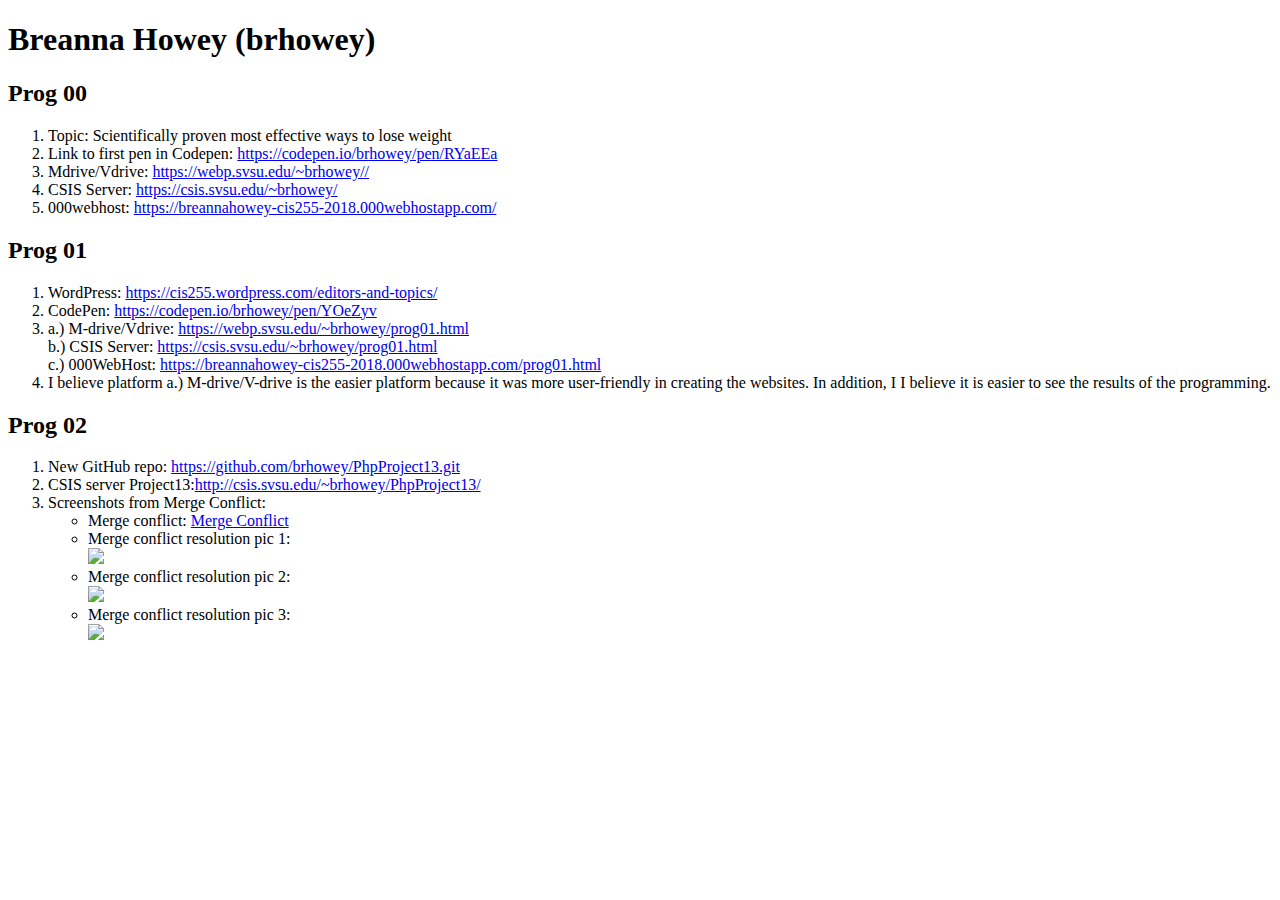
==== index.html @ 1be06ae9 "Update index.html" ====
<!DOCTYPE html>
<html lang="en">
  
  <body>
    <header>  
      <h1>Breanna Howey (brhowey)</h1>
    </header>
    
    <article>
      <header>
        <h2>Prog 00</h2>
      </header>
       
        <ol>
          <li>Topic: Scientifically proven most effective ways to lose weight</li>
          <li>Link to first pen in Codepen: <a target='_blank' href='https://codepen.io/brhowey/pen/RYaEEa'>https://codepen.io/brhowey/pen/RYaEEa</a></li>
          <li>Mdrive/Vdrive: <a target='_blank' href='https://webp.svsu.edu/~brhowey/'>https://webp.svsu.edu/~brhowey//</a></li>
          <li>CSIS Server: <a target='_blank' href='https://csis.svsu.edu/~brhowey/'>https://csis.svsu.edu/~brhowey/</a></li> 
          <li>000webhost: <a target='_blank' href='https://breannahowey-cis255-2018.000webhostapp.com/'>https://breannahowey-cis255-2018.000webhostapp.com/</a></li>  
        </ol>
    </article>
    
    <article>
      <header>
        <h2>Prog 01</h2>
      </header>
      
        <ol>
          <li>WordPress: <a target='_blank' href='https://cis255.wordpress.com/editors-and-topics/'>https://cis255.wordpress.com/editors-and-topics/</a></li>
          <li>CodePen: <a target='_blank' href='https://codepen.io/brhowey/pen/YOeZyv'>https://codepen.io/brhowey/pen/YOeZyv</a></li>
          <li>a.) M-drive/Vdrive: <a target='_blank' href='https://webp.svsu.edu/~brhowey/prog01.html'>https://webp.svsu.edu/~brhowey/prog01.html</a> <br />
              b.) CSIS Server: <a target='_blank' href='https://csis.svsu.edu/~brhowey/prog01.html'>https://csis.svsu.edu/~brhowey/prog01.html</a> <br />
              c.) 000WebHost: <a target='_blank' href='https://breannahowey-cis255-2018.000webhostapp.com/prog01.html'>https://breannahowey-cis255-2018.000webhostapp.com/prog01.html</a></li>
          <li>I believe platform a.) M-drive/V-drive is the easier platform because it was more user-friendly in creating the websites. In addition, I 
              I believe it is easier to see the results of the programming.</li>
        </ol>
    </article>
    
    <article>
      <header>
        <h2>Prog 02</h2>
      </header>
      <ol>
        <li>New GitHub repo: <a target='_blank' href='https://github.com/brhowey/PhpProject13.git'>https://github.com/brhowey/PhpProject13.git</a></li>
        <li>CSIS server Project13:<a target='_blank' href='http://csis.svsu.edu/~brhowey/PhpProject13/'>http://csis.svsu.edu/~brhowey/PhpProject13/</a></li>
        <li>Screenshots from Merge Conflict:
          <ul>
            <li>Merge conflict: <a href=https://github.com/brhowey/pages/blob/master/Merge_conflict.PNG?raw=true">Merge Conflict</a></li>
            <li>Merge conflict resolution pic 1: <br> <img src="https://github.com/brhowey/pages/blob/master/Resolving%20Merge%20conflict%20one.PNG?raw=true" width="750"></li>
            <li>Merge conflict resolution pic 2: <br> <img src="https://github.com/brhowey/pages/blob/master/Resolving%20Merge%20conflict%20two.PNG?raw=true" width="750"></li>
            <li>Merge conflict resolution pic 3: <br> <img src="https://github.com/brhowey/pages/blob/master/Resolving%20Merge%20conflict%20three.PNG?raw=true" width="750"></li>
          </ul>
      </ol>
    </article>
    
  </body>
</html>
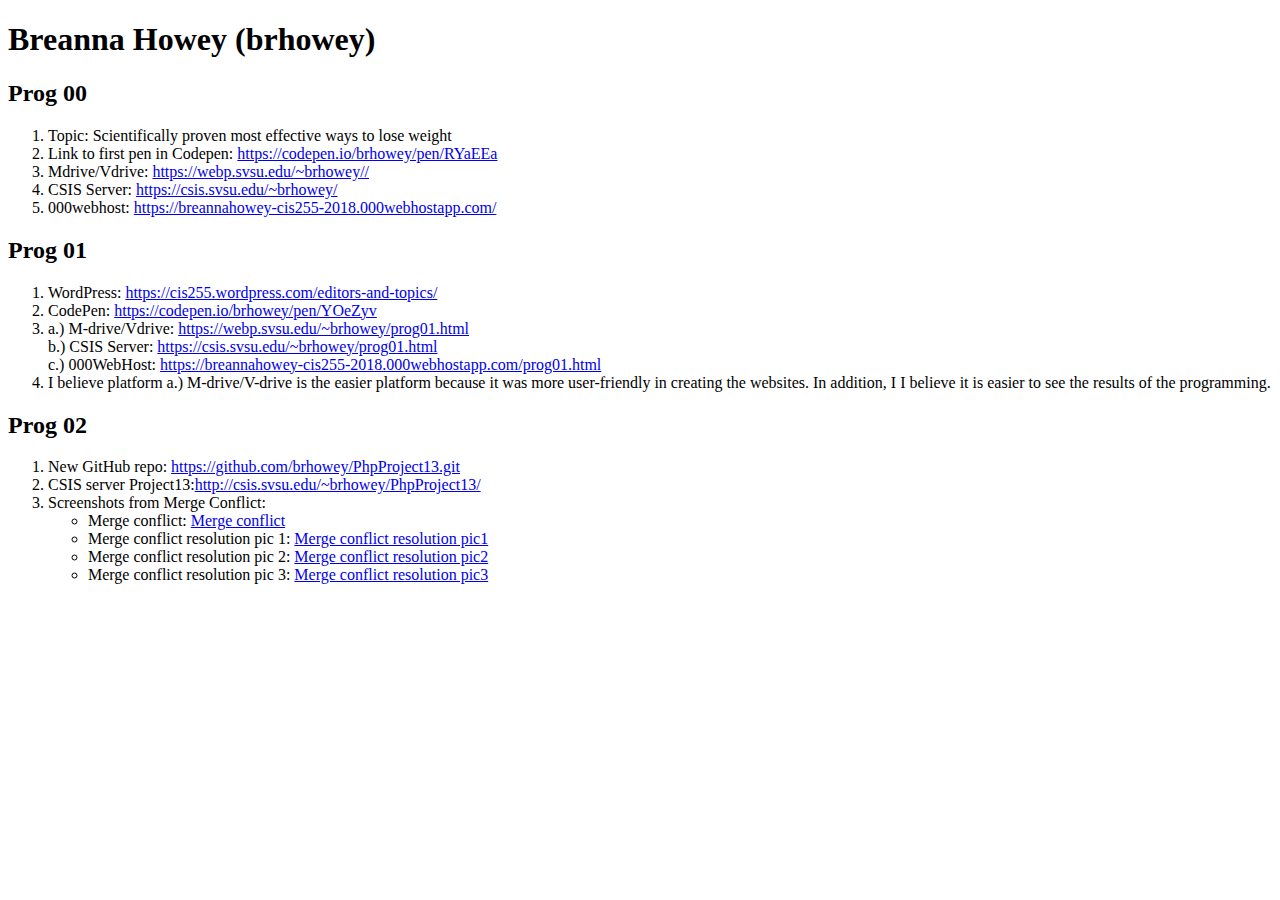
==== commit deb6eaa0: "Update index.html" ====
--- a/index.html
+++ b/index.html
@@ -45,10 +45,10 @@
         <li>CSIS server Project13:<a target='_blank' href='http://csis.svsu.edu/~brhowey/PhpProject13/'>http://csis.svsu.edu/~brhowey/PhpProject13/</a></li>
         <li>Screenshots from Merge Conflict:
           <ul>
-            <li>Merge conflict: <a href=https://github.com/brhowey/pages/blob/master/Merge_conflict.PNG?raw=true">Merge Conflict</a></li>
-            <li>Merge conflict resolution pic 1: <br> <img src="https://github.com/brhowey/pages/blob/master/Resolving%20Merge%20conflict%20one.PNG?raw=true" width="750"></li>
-            <li>Merge conflict resolution pic 2: <br> <img src="https://github.com/brhowey/pages/blob/master/Resolving%20Merge%20conflict%20two.PNG?raw=true" width="750"></li>
-            <li>Merge conflict resolution pic 3: <br> <img src="https://github.com/brhowey/pages/blob/master/Resolving%20Merge%20conflict%20three.PNG?raw=true" width="750"></li>
+            <li>Merge conflict: <a target='=blank' href="https://github.com/brhowey/pages/blob/master/Merge_conflict.PNG?raw=true">Merge conflict</a></li>
+            <li>Merge conflict resolution pic 1: <a target='=blank' href="https://github.com/brhowey/pages/blob/master/Resolving%20Merge%20conflict%20one.PNG?raw=true">Merge conflict resolution pic1</a></li>
+            <li>Merge conflict resolution pic 2: <a target='=blank' href="https://github.com/brhowey/pages/blob/master/Resolving%20Merge%20conflict%20two.PNG?raw=true">Merge conflict resolution pic2</a></li>
+            <li>Merge conflict resolution pic 3: <a target='=blank' href="https://github.com/brhowey/pages/blob/master/Resolving%20Merge%20conflict%20three.PNG?raw=true">Merge conflict resolution pic3</a></li>
           </ul>
       </ol>
     </article>
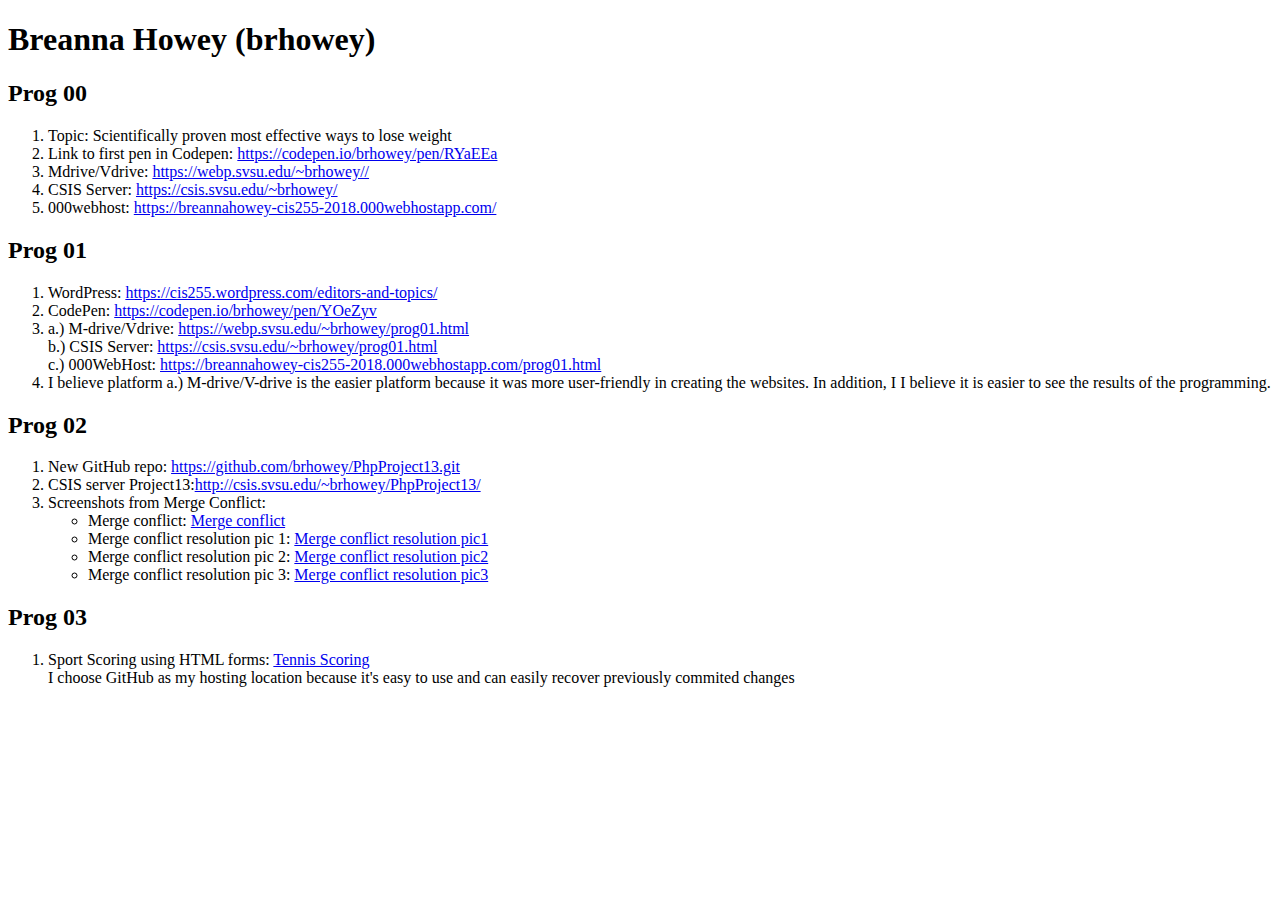
==== commit 4ba3778f: "Update index.html" ====
--- a/index.html
+++ b/index.html
@@ -1,57 +1,66 @@
 <!DOCTYPE html>
 <html lang="en">
-  
-  <body>
-    <header>  
-      <h1>Breanna Howey (brhowey)</h1>
-    </header>
-    
-    <article>
-      <header>
-        <h2>Prog 00</h2>
-      </header>
-       
-        <ol>
-          <li>Topic: Scientifically proven most effective ways to lose weight</li>
-          <li>Link to first pen in Codepen: <a target='_blank' href='https://codepen.io/brhowey/pen/RYaEEa'>https://codepen.io/brhowey/pen/RYaEEa</a></li>
-          <li>Mdrive/Vdrive: <a target='_blank' href='https://webp.svsu.edu/~brhowey/'>https://webp.svsu.edu/~brhowey//</a></li>
-          <li>CSIS Server: <a target='_blank' href='https://csis.svsu.edu/~brhowey/'>https://csis.svsu.edu/~brhowey/</a></li> 
-          <li>000webhost: <a target='_blank' href='https://breannahowey-cis255-2018.000webhostapp.com/'>https://breannahowey-cis255-2018.000webhostapp.com/</a></li>  
-        </ol>
-    </article>
-    
-    <article>
-      <header>
-        <h2>Prog 01</h2>
-      </header>
-      
-        <ol>
-          <li>WordPress: <a target='_blank' href='https://cis255.wordpress.com/editors-and-topics/'>https://cis255.wordpress.com/editors-and-topics/</a></li>
-          <li>CodePen: <a target='_blank' href='https://codepen.io/brhowey/pen/YOeZyv'>https://codepen.io/brhowey/pen/YOeZyv</a></li>
-          <li>a.) M-drive/Vdrive: <a target='_blank' href='https://webp.svsu.edu/~brhowey/prog01.html'>https://webp.svsu.edu/~brhowey/prog01.html</a> <br />
-              b.) CSIS Server: <a target='_blank' href='https://csis.svsu.edu/~brhowey/prog01.html'>https://csis.svsu.edu/~brhowey/prog01.html</a> <br />
-              c.) 000WebHost: <a target='_blank' href='https://breannahowey-cis255-2018.000webhostapp.com/prog01.html'>https://breannahowey-cis255-2018.000webhostapp.com/prog01.html</a></li>
-          <li>I believe platform a.) M-drive/V-drive is the easier platform because it was more user-friendly in creating the websites. In addition, I 
-              I believe it is easier to see the results of the programming.</li>
-        </ol>
-    </article>
-    
-    <article>
-      <header>
-        <h2>Prog 02</h2>
-      </header>
-      <ol>
-        <li>New GitHub repo: <a target='_blank' href='https://github.com/brhowey/PhpProject13.git'>https://github.com/brhowey/PhpProject13.git</a></li>
-        <li>CSIS server Project13:<a target='_blank' href='http://csis.svsu.edu/~brhowey/PhpProject13/'>http://csis.svsu.edu/~brhowey/PhpProject13/</a></li>
-        <li>Screenshots from Merge Conflict:
-          <ul>
-            <li>Merge conflict: <a target='=blank' href="https://github.com/brhowey/pages/blob/master/Merge_conflict.PNG?raw=true">Merge conflict</a></li>
-            <li>Merge conflict resolution pic 1: <a target='=blank' href="https://github.com/brhowey/pages/blob/master/Resolving%20Merge%20conflict%20one.PNG?raw=true">Merge conflict resolution pic1</a></li>
-            <li>Merge conflict resolution pic 2: <a target='=blank' href="https://github.com/brhowey/pages/blob/master/Resolving%20Merge%20conflict%20two.PNG?raw=true">Merge conflict resolution pic2</a></li>
-            <li>Merge conflict resolution pic 3: <a target='=blank' href="https://github.com/brhowey/pages/blob/master/Resolving%20Merge%20conflict%20three.PNG?raw=true">Merge conflict resolution pic3</a></li>
-          </ul>
-      </ol>
-    </article>
-    
-  </body>
-</html>
+
+	<body>
+		<header>  
+			<h1>Breanna Howey (brhowey)</h1>
+		</header>
+
+		<article>
+			<header>
+				<h2>Prog 00</h2>
+			</header>
+
+			<ol>
+				<li>Topic: Scientifically proven most effective ways to lose weight</li>
+				<li>Link to first pen in Codepen: <a target='_blank' href='https://codepen.io/brhowey/pen/RYaEEa'>https://codepen.io/brhowey/pen/RYaEEa</a></li>
+				<li>Mdrive/Vdrive: <a target='_blank' href='https://webp.svsu.edu/~brhowey/'>https://webp.svsu.edu/~brhowey//</a></li>
+				<li>CSIS Server: <a target='_blank' href='https://csis.svsu.edu/~brhowey/'>https://csis.svsu.edu/~brhowey/</a></li> 
+				<li>000webhost: <a target='_blank' href='https://breannahowey-cis255-2018.000webhostapp.com/'>https://breannahowey-cis255-2018.000webhostapp.com/</a></li>  
+			</ol>
+		</article>
+
+		<article>
+			<header>
+				<h2>Prog 01</h2>
+			</header>
+
+			<ol>
+				<li>WordPress: <a target='_blank' href='https://cis255.wordpress.com/editors-and-topics/'>https://cis255.wordpress.com/editors-and-topics/</a></li>
+				<li>CodePen: <a target='_blank' href='https://codepen.io/brhowey/pen/YOeZyv'>https://codepen.io/brhowey/pen/YOeZyv</a></li>
+				<li>a.) M-drive/Vdrive: <a target='_blank' href='https://webp.svsu.edu/~brhowey/prog01.html'>https://webp.svsu.edu/~brhowey/prog01.html</a> <br />
+					b.) CSIS Server: <a target='_blank' href='https://csis.svsu.edu/~brhowey/prog01.html'>https://csis.svsu.edu/~brhowey/prog01.html</a> <br />
+					c.) 000WebHost: <a target='_blank' href='https://breannahowey-cis255-2018.000webhostapp.com/prog01.html'>https://breannahowey-cis255-2018.000webhostapp.com/prog01.html</a></li>
+				<li>I believe platform a.) M-drive/V-drive is the easier platform because it was more user-friendly in creating the websites. In addition, I 
+					I believe it is easier to see the results of the programming.</li>
+			</ol>
+		</article>
+
+		<article>
+			<header>
+				<h2>Prog 02</h2>
+			</header>
+			<ol>
+				<li>New GitHub repo: <a target='_blank' href='https://github.com/brhowey/PhpProject13.git'>https://github.com/brhowey/PhpProject13.git</a></li>
+				<li>CSIS server Project13:<a target='_blank' href='http://csis.svsu.edu/~brhowey/PhpProject13/'>http://csis.svsu.edu/~brhowey/PhpProject13/</a></li>
+				<li>Screenshots from Merge Conflict:
+					<ul>
+						<li>Merge conflict: <a target='=blank' href="https://github.com/brhowey/pages/blob/master/Merge_conflict.PNG?raw=true">Merge conflict</a></li>
+						<li>Merge conflict resolution pic 1: <a target='=blank' href="https://github.com/brhowey/pages/blob/master/Resolving%20Merge%20conflict%20one.PNG?raw=true">Merge conflict resolution pic1</a></li>
+						<li>Merge conflict resolution pic 2: <a target='=blank' href="https://github.com/brhowey/pages/blob/master/Resolving%20Merge%20conflict%20two.PNG?raw=true">Merge conflict resolution pic2</a></li>
+						<li>Merge conflict resolution pic 3: <a target='=blank' href="https://github.com/brhowey/pages/blob/master/Resolving%20Merge%20conflict%20three.PNG?raw=true">Merge conflict resolution pic3</a></li>
+					</ul>
+				</ol>
+			</article>
+
+			<article>
+				<header>
+					<h2>Prog 03</h2>
+				</header>
+				<ol>
+					<li>Sport Scoring using HTML forms: <a target='_blank' href='https://brhowey.github.io/pages/prog03.html'>Tennis Scoring</a> <br>
+							I choose GitHub as my hosting location because it's easy to use and can easily recover previously commited changes</li>
+					</ol> 
+				</article>
+			</body>
+		</html>
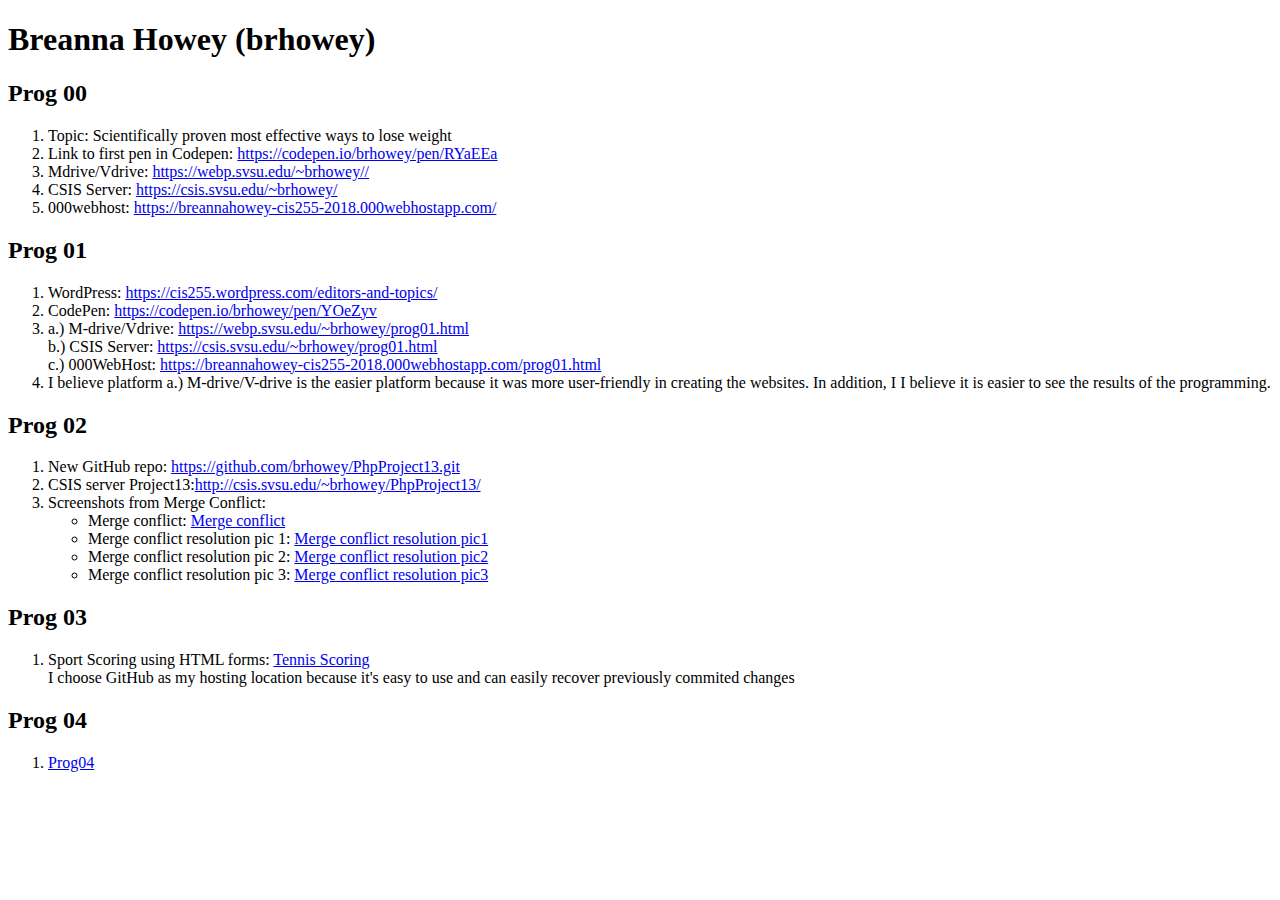
==== commit f1586e01: "Update index.html" ====
--- a/index.html
+++ b/index.html
@@ -62,5 +62,14 @@
 							I choose GitHub as my hosting location because it's easy to use and can easily recover previously commited changes</li>
 					</ol> 
 				</article>
+		
+			<article>
+				<header>
+					<h2>Prog 04</h2>
+				</header>
+				<ol>
+					<li><a target='_blank' href='https://brhowey.github.io/pages/prog04.html'>Prog04</a>
+				</ol>
+		</article>
 			</body>
 		</html>
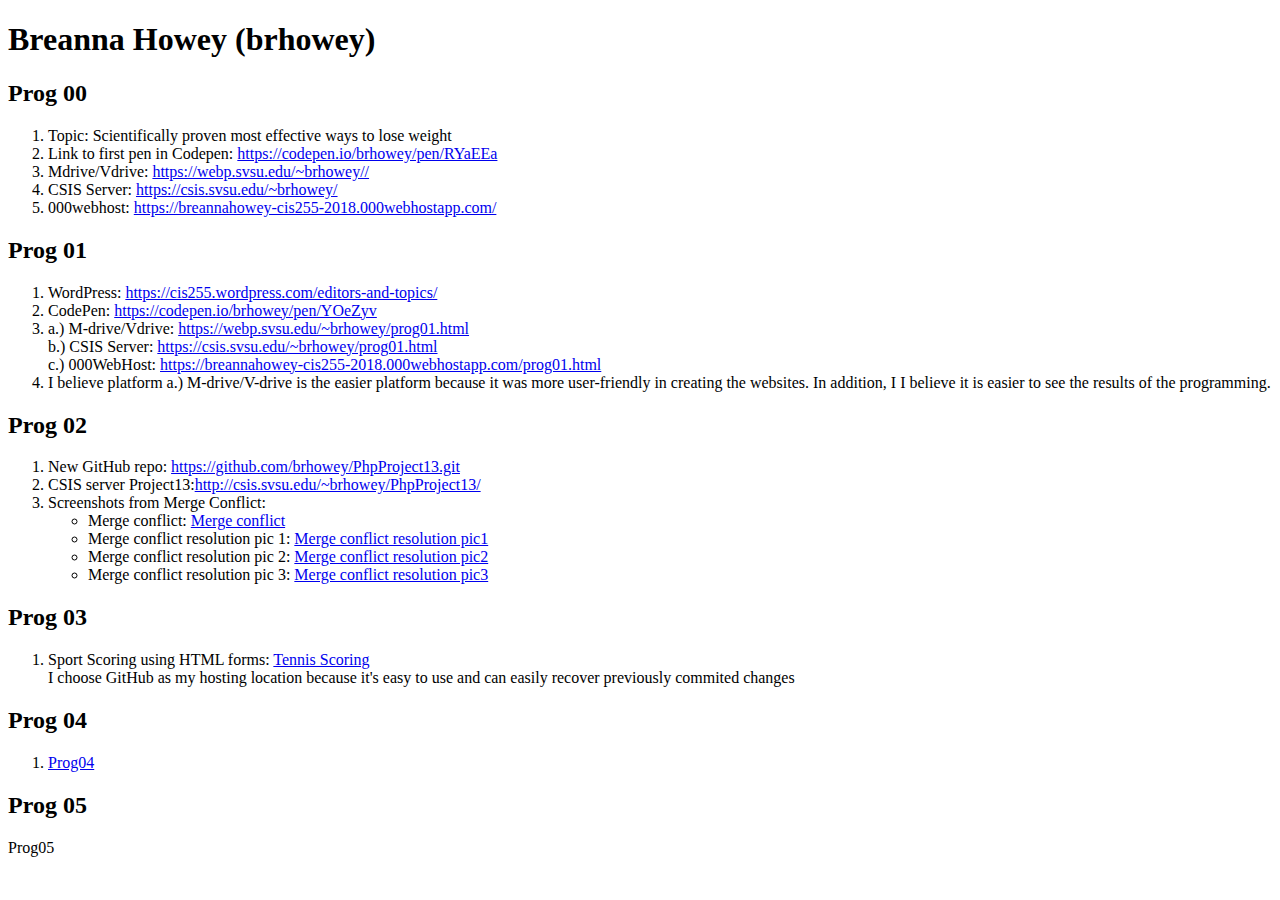
==== commit 474c5fc3: "Update index.html" ====
--- a/index.html
+++ b/index.html
@@ -70,6 +70,13 @@
 				<ol>
 					<li><a target='_blank' href='https://brhowey.github.io/pages/prog04.html'>Prog04</a>
 				</ol>
-		</article>
+			</article>
+		
+			<article>
+				<header>
+					<h2>Prog 05</h2>
+				<header>
+					<p><a target='_blank" href='https://brhowey.github.io/pages/prog05.html'>Prog05</a></p>
+			</article>
 			</body>
 		</html>
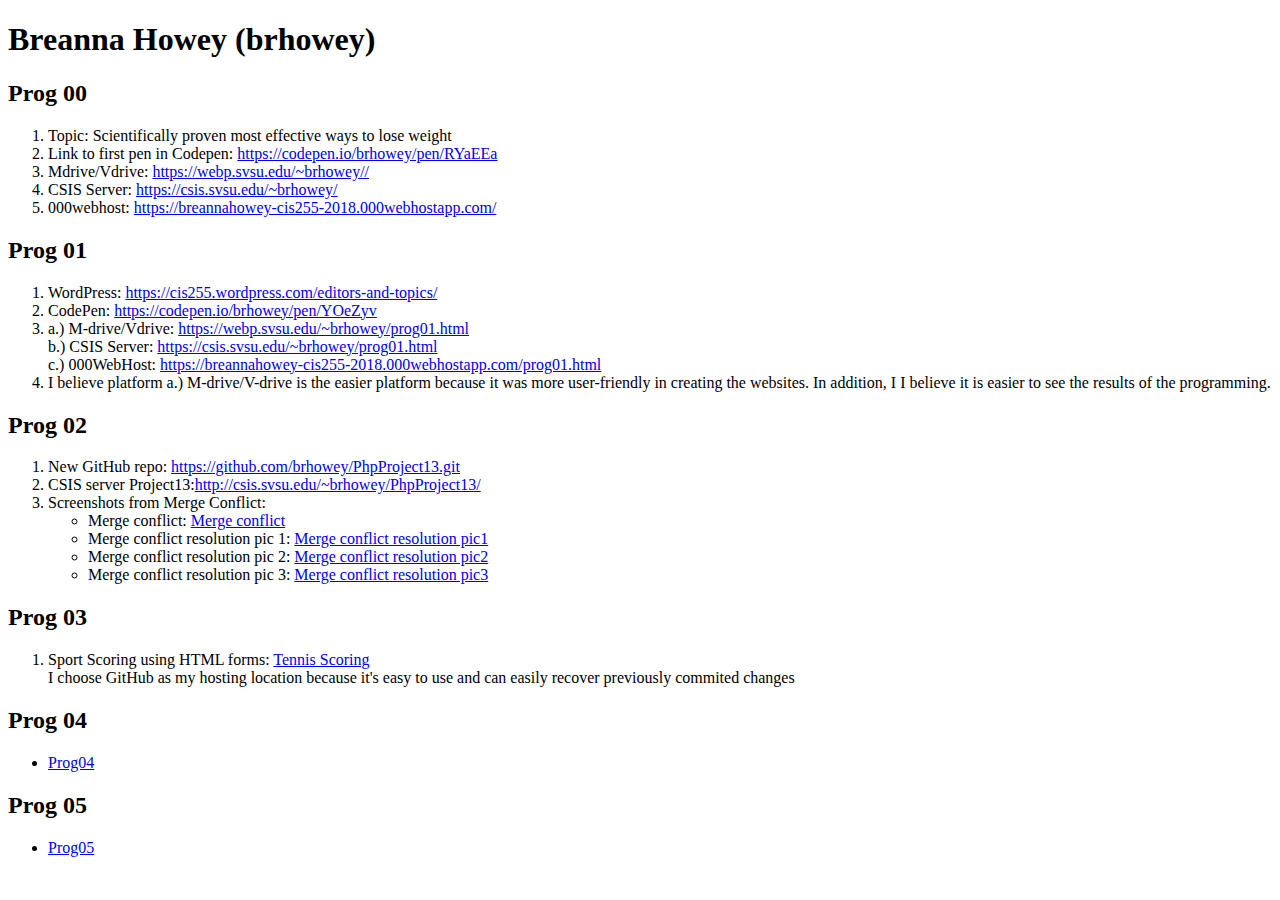
==== commit f6602b47: "Update index.html" ====
--- a/index.html
+++ b/index.html
@@ -67,16 +67,18 @@
 				<header>
 					<h2>Prog 04</h2>
 				</header>
-				<ol>
-					<li><a target='_blank' href='https://brhowey.github.io/pages/prog04.html'>Prog04</a>
-				</ol>
+				<ul>
+					<li><a target='_blank' href='https://brhowey.github.io/pages/prog04.html'>Prog04</a></li>
+				</ul>
 			</article>
 		
 			<article>
 				<header>
 					<h2>Prog 05</h2>
 				<header>
-					<p><a target='_blank" href='https://brhowey.github.io/pages/prog05.html'>Prog05</a></p>
+				<ul>
+					<li><a target='_blank' href='https://brhowey.github.io/pages/prog05.html'>Prog05</a></li>
+				</ul>
 			</article>
 			</body>
 		</html>
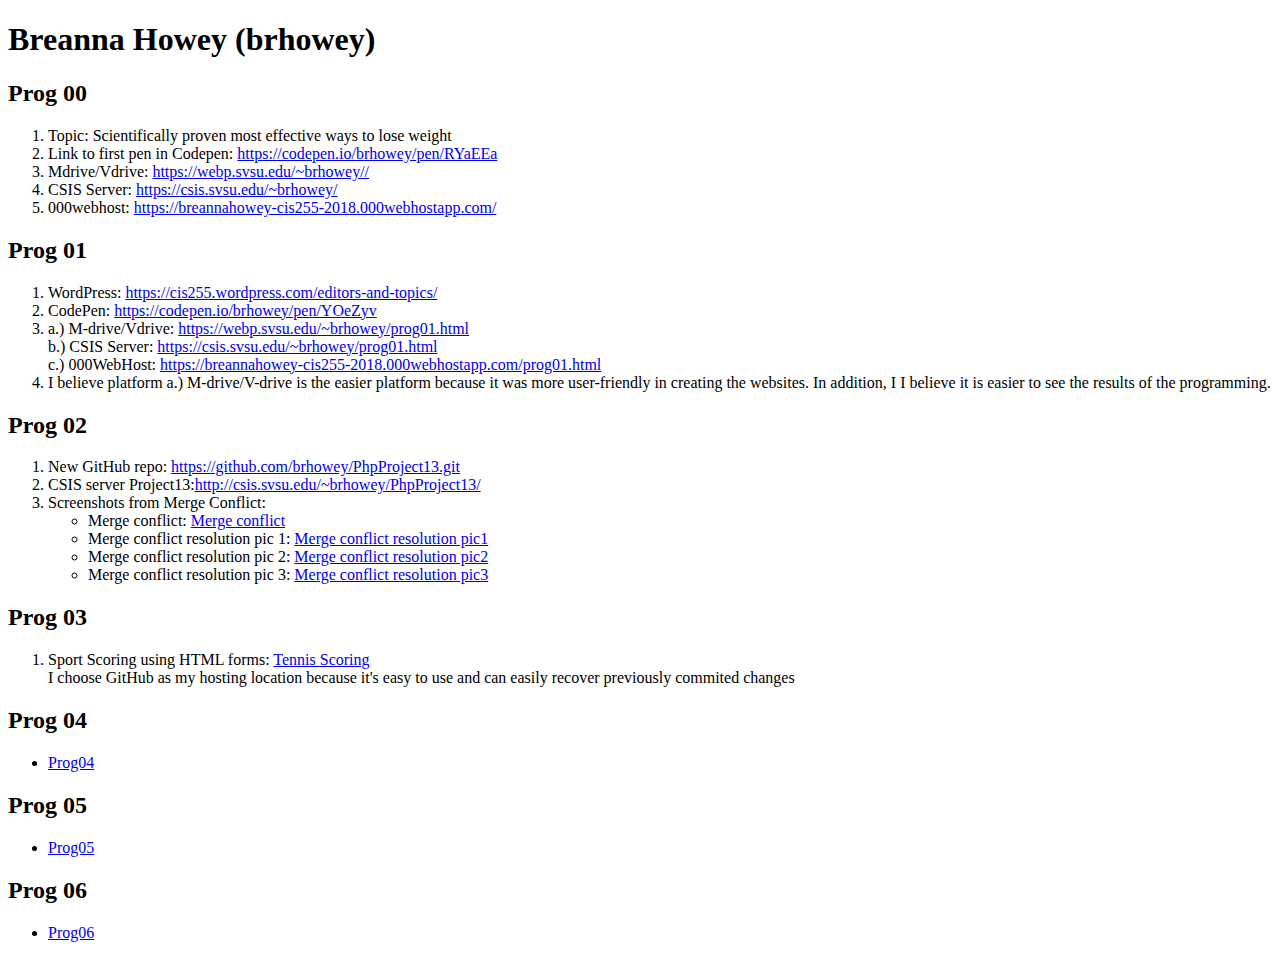
==== commit e66d2df1: "Update index.html" ====
--- a/index.html
+++ b/index.html
@@ -75,10 +75,19 @@
 			<article>
 				<header>
 					<h2>Prog 05</h2>
-				<header>
+				</header>
 				<ul>
 					<li><a target='_blank' href='https://brhowey.github.io/pages/prog05.html'>Prog05</a></li>
 				</ul>
 			</article>
+					
+			<article>
+				<header>
+					<h2>Prog 06</h2>
+				</header>
+				<ul>
+					<li><a target='_blank' href='https://brhowey.github.io/pages/prog06.html'>Prog06</a></li>
+				</ul>
+			</article>
 			</body>
 		</html>
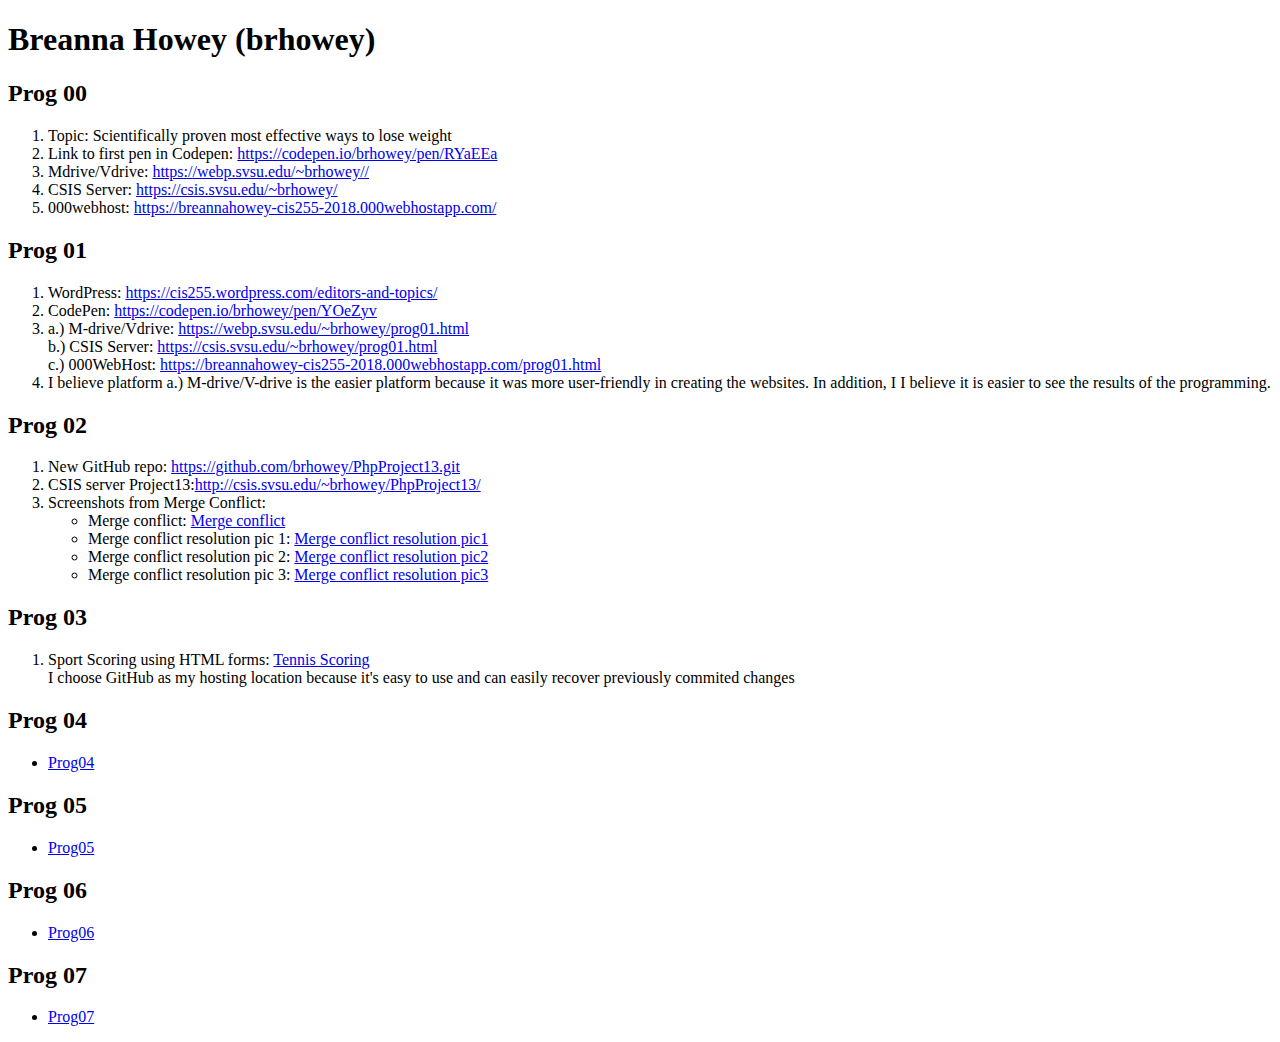
==== commit 192a56a3: "Update index.html" ====
--- a/index.html
+++ b/index.html
@@ -2,6 +2,7 @@
 <html lang="en">
 
 	<body>
+		<title>Breanna Howey (brhowey)</title>
 		<header>  
 			<h1>Breanna Howey (brhowey)</h1>
 		</header>
@@ -86,7 +87,16 @@
 					<h2>Prog 06</h2>
 				</header>
 				<ul>
-					<li><a target='_blank' href='https://brhowey.github.io/pages/prog06.html'>Prog06</a></li>
+					<li><a target='_blank' href='https://brhowey.github.io/pages/Prog06.html'>Prog06</a></li>
+				</ul>
+			</article>
+		
+			<article>
+				<header>
+					<h2>Prog 07</h2>
+				</header>
+				<ul>
+					<li><a target='_blank' href='https://brhowey.github.io/pages/Prog07.html'>Prog07</a></li>
 				</ul>
 			</article>
 			</body>
